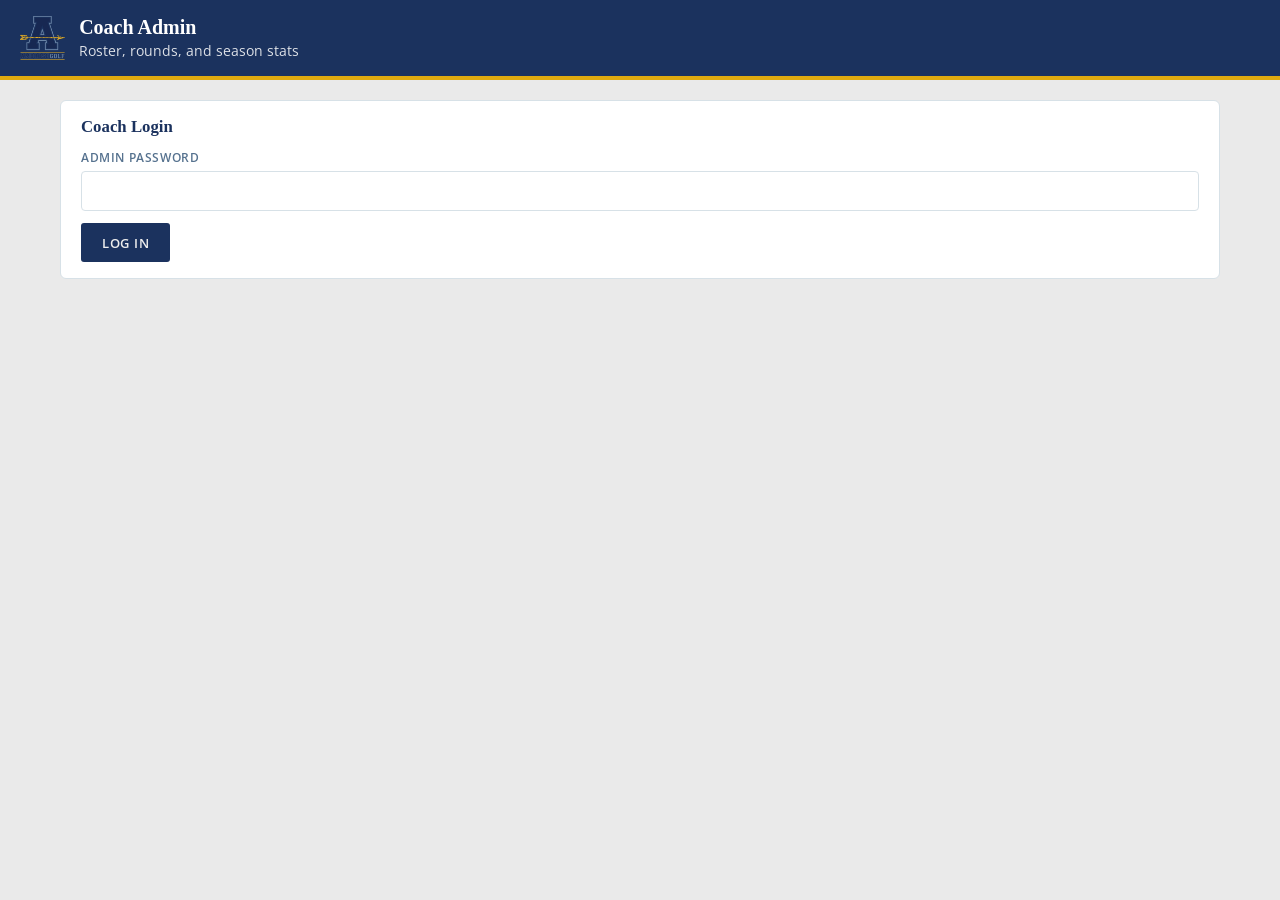
==== admin.html @ 1c0eba63 "Move Add Years to an admin settings section." ====
<!doctype html>
<html lang="en">
<head>
<meta charset="utf-8">
<meta name="viewport" content="width=device-width, initial-scale=1">
<title>Coach Admin — Golf Scores</title>
<link rel="icon" href="assets/img/ambrose-golf-logo.png">
<link rel="preconnect" href="https://fonts.googleapis.com">
<link rel="preconnect" href="https://fonts.gstatic.com" crossorigin>
<link href="https://fonts.googleapis.com/css2?family=Open+Sans:ital,wght@0,400;0,600;0,700;1,400&display=swap" rel="stylesheet">
<link rel="stylesheet" href="assets/css/styles.css">
</head>
<body>
<header class="app-header">
  <img class="brand-logo" src="assets/img/ambrose-golf-logo.png" alt="Ambrose Golf" onerror="this.remove()">
  <div>
    <h1>Coach Admin</h1>
    <p>Roster, rounds, and season stats</p>
  </div>
</header>
<main>
  <div id="loginCard" class="card">
    <h2>Coach Login</h2>
    <div id="loginMessage"></div>
    <form id="loginForm">
      <div class="field">
        <label for="password">Admin Password</label>
        <input type="password" id="password" required>
      </div>
      <button type="submit" id="loginBtn">Log In</button>
    </form>
  </div>

  <div id="dashboard" class="hidden">
    <div id="loadingOverlay" class="loading-overlay hidden">
      <span class="spinner spinner-dark"></span>
      <span>Loading season data&hellip;</span>
    </div>
    <div class="card">
      <h2>Season</h2>
      <div id="yearMessage"></div>
      <div class="field" style="margin-bottom:0">
        <label for="yearSelect">Viewing Season</label>
        <select id="yearSelect"></select>
      </div>
    </div>

    <details id="settingsSection" class="card settings">
      <summary class="settings-summary">Settings</summary>

      <div class="settings-body">
        <!-- Make current: shown only when viewing season isn't current -->
        <div class="field" style="margin-bottom:0.75rem">
          <button type="button" id="setCurrentYearBtn" class="secondary">Make This the Current Season</button>
        </div>

        <!-- Create new season -->
        <div class="field-row" style="align-items:end; margin-bottom:0.75rem">
          <div class="field" style="margin-bottom:0">
            <label for="newYearLabel">New Season Label</label>
            <input type="text" id="newYearLabel" placeholder="e.g. 2027-2028" maxlength="100">
          </div>
          <div class="field" style="margin-bottom:0">
            <button type="button" id="createYearBtn">Create New Season</button>
          </div>
        </div>

        <!-- Add existing player to viewing season -->
        <h3>Add Existing Player to This Season</h3>
        <p class="muted">For a returning player who isn't rostered for the season you're viewing (e.g. they were removed by mistake, or sat out a season).</p>
        <div id="addExistingMessage"></div>
        <div class="field-row" style="align-items:end">
          <div class="field" style="margin-bottom:0">
            <label for="addExistingSelect">Player</label>
            <select id="addExistingSelect"></select>
          </div>
          <div class="field" style="margin-bottom:0">
            <button type="button" id="addExistingBtn">Add to Season</button>
          </div>
        </div>
      </div>
    </details>

    <div class="card">
      <h2>Team Totals</h2>
      <div id="teamTiles"></div>
    </div>

    <div class="card">
      <h2>Add Player</h2>
      <div id="addPlayerMessage"></div>
      <form id="addPlayerForm" class="field-row" style="align-items:end">
        <div class="field" style="margin-bottom:0">
          <label for="newPlayerName">Player Name</label>
          <input type="text" id="newPlayerName" required>
        </div>
        <div class="field" style="margin-bottom:0">
          <label for="newPlayerSex">Sex</label>
          <select id="newPlayerSex" required>
            <option value="Boy">Boy</option>
            <option value="Girl">Girl</option>
          </select>
        </div>
        <div class="field" style="margin-bottom:0">
          <button type="submit">Add Player &amp; Generate Link</button>
        </div>
      </form>
      <div id="newLinkBox" class="link-box hidden" style="margin-top:0.75rem">
        <input type="text" id="newLinkInput" readonly>
        <button type="button" id="copyLinkBtn" class="secondary">Copy</button>
      </div>
    </div>

    <div class="card">
      <h2>Roster</h2>
      <div id="rosterTable" class="table-scroll"></div>
    </div>

    <div id="playerDetail" class="card hidden">
      <div class="field-row" style="align-items:start">
        <h2 id="playerDetailName" style="margin-bottom:0.5rem"></h2>
        <div style="text-align:right">
          <button type="button" id="removeFromYearBtn" class="secondary">Remove from Season</button>
          <button type="button" id="deletePlayerBtn" class="danger">Delete Player</button>
        </div>
      </div>
      <div class="link-box" style="margin-bottom:0.75rem">
        <input type="text" id="playerDetailLink" readonly>
        <button type="button" id="copyDetailLinkBtn" class="secondary">Copy Link</button>
      </div>
      <div class="link-box" style="margin-bottom:0.75rem">
        <span id="playerDetailSexPill" class="pill"></span>
        <select id="playerDetailSexSelect" class="hidden" style="width:auto"></select>
        <button type="button" id="editSexBtn" class="secondary">Edit</button>
        <button type="button" id="saveSexBtn" class="hidden">Save</button>
        <button type="button" id="cancelSexBtn" class="secondary hidden">Cancel</button>
      </div>
      <div id="playerDetailTiles" class="stat-grid" style="margin-bottom:1rem"></div>

      <h3>Coaching Focus</h3>
      <ul id="coachingAdvice" style="margin:0 0 1rem; padding-left:1.2rem"></ul>

      <div class="field-row" style="align-items:center">
        <h3 style="margin-bottom:0">Rounds</h3>
        <div style="text-align:right">
          <button type="button" id="addRoundBtn">Add Round</button>
        </div>
      </div>
      <div id="playerDetailRounds" class="table-scroll"></div>
    </div>

    <div id="editRoundCard" class="card hidden">
      <h2 id="editRoundHeading">Edit Round</h2>
      <div id="editRoundMessage"></div>
      <form id="editRoundForm">
        <div class="field-row">
          <div class="field">
            <label for="editDate">Date</label>
            <input type="date" id="editDate" required>
          </div>
          <div class="field">
            <label for="editHolesPlayed">Holes Played</label>
            <select id="editHolesPlayed">
              <option value="18">18 (Full Round)</option>
              <option value="9F">Front 9</option>
              <option value="9B">Back 9</option>
            </select>
          </div>
        </div>
        <div class="field">
          <label for="editYearSelect">Season</label>
          <select id="editYearSelect" required></select>
        </div>
        <div class="field-row">
          <div class="field">
            <label for="editCourseSelect">Course</label>
            <select id="editCourseSelect" required></select>
          </div>
          <div class="field">
            <label for="editTeeSelect">Tees</label>
            <select id="editTeeSelect"></select>
          </div>
        </div>
        <div class="field-row" id="editCourseOtherRow">
          <div class="field">
            <label for="editCourseOther">Course Name</label>
            <input type="text" id="editCourseOther">
          </div>
          <div class="field">
            <label for="editCourseOtherCity">City / State</label>
            <input type="text" id="editCourseOtherCity">
          </div>
        </div>

        <div class="summary-grid" id="editTeeOtherRow">
          <div class="field" style="margin-bottom:0">
            <label for="editTeeOther">Tee Name</label>
            <input type="text" id="editTeeOther" placeholder="e.g. Blue">
          </div>
          <div class="field" style="margin-bottom:0">
            <label for="editCourseRating">Course Rating</label>
            <input type="number" step="0.1" id="editCourseRating" min="55" max="80">
          </div>
          <div class="field" style="margin-bottom:0">
            <label for="editSlopeRating">Slope Rating</label>
            <input type="number" id="editSlopeRating" min="55" max="155">
          </div>
        </div>

        <label class="checkbox-row">
          <input type="checkbox" id="editIsTournament">
          This was a tournament round (counts double toward scoring average)
        </label>

        <div class="entry-mode-row">
          <label><input type="radio" name="editEntryMode" value="holes" id="editEntryModeHoles" checked> Hole-by-hole</label>
          <label><input type="radio" name="editEntryMode" value="summary" id="editEntryModeSummary"> Just the totals</label>
        </div>

        <div id="editHoleByHoleSection">
          <div class="table-scroll">
            <table class="hole-table">
              <thead>
                <tr>
                  <th>Hole</th>
                  <th>Par</th>
                  <th>Score</th>
                  <th>Fairway</th>
                  <th>GIR</th>
                  <th>Putts</th>
                  <th>Penalty</th>
                </tr>
              </thead>
              <tbody id="editHoleRows"></tbody>
            </table>
          </div>
          <p><strong>Total: <span id="editRunningTotal">0</span></strong></p>
        </div>

        <div id="editSummarySection" class="hidden">
          <div class="summary-grid">
            <div class="field" style="margin-bottom:0">
              <label for="editSummaryScore">Total Score</label>
              <input type="number" id="editSummaryScore" min="1" max="200">
            </div>
            <div class="field" style="margin-bottom:0">
              <label for="editSummaryPar">Total Par</label>
              <input type="number" id="editSummaryPar" min="1" max="100">
            </div>
            <div class="field" style="margin-bottom:0">
              <label for="editSummaryPutts">Total Putts</label>
              <input type="number" id="editSummaryPutts" min="0" max="200">
            </div>
            <div class="field" style="margin-bottom:0">
              <label for="editSummaryGIR">Greens in Regulation</label>
              <input type="number" id="editSummaryGIR" min="0" max="18">
            </div>
            <div class="field" style="margin-bottom:0">
              <label for="editSummaryFairwaysHit">Fairways Hit</label>
              <input type="number" id="editSummaryFairwaysHit" min="0" max="18">
            </div>
            <div class="field" style="margin-bottom:0">
              <label for="editSummaryFairwaysAttempted">Fairways Attempted</label>
              <input type="number" id="editSummaryFairwaysAttempted" min="0" max="18">
            </div>
            <div class="field" style="margin-bottom:0">
              <label for="editSummaryPenalties">Penalty Strokes</label>
              <input type="number" id="editSummaryPenalties" min="0" max="50">
            </div>
          </div>
          <p class="muted">Fairways/GIR/putts/penalties are optional — leave any blank if not tracked; they just won't count toward those stats for this round.</p>

          <p class="muted"><strong>Hole outcomes</strong> (optional, but needed for these to show up in stats — there's no way to infer them from just the total score):</p>
          <div class="summary-grid">
            <div class="field" style="margin-bottom:0">
              <label for="editSummaryEagles">Eagles or Better</label>
              <input type="number" id="editSummaryEagles" min="0" max="18">
            </div>
            <div class="field" style="margin-bottom:0">
              <label for="editSummaryBirdies">Birdies</label>
              <input type="number" id="editSummaryBirdies" min="0" max="18">
            </div>
            <div class="field" style="margin-bottom:0">
              <label for="editSummaryPars">Pars</label>
              <input type="number" id="editSummaryPars" min="0" max="18">
            </div>
            <div class="field" style="margin-bottom:0">
              <label for="editSummaryBogeys">Bogeys</label>
              <input type="number" id="editSummaryBogeys" min="0" max="18">
            </div>
            <div class="field" style="margin-bottom:0">
              <label for="editSummaryDoubles">Doubles</label>
              <input type="number" id="editSummaryDoubles" min="0" max="18">
            </div>
            <div class="field" style="margin-bottom:0">
              <label for="editSummaryWorse">Worse Than Double</label>
              <input type="number" id="editSummaryWorse" min="0" max="18">
            </div>
          </div>
          <p class="muted">Holes accounted for: <span id="editSummaryHoleCheck">0</span> of <span id="editSummaryHoleCheckTotal">18</span></p>
        </div>

        <div class="field">
          <label for="editNotes">Notes (optional)</label>
          <input type="text" id="editNotes">
        </div>

        <button type="submit" id="editSaveBtn">Save Changes</button>
        <button type="button" id="editCancelBtn" class="secondary">Cancel</button>
      </form>
    </div>
  </div>
</main>
<script src="assets/js/config.js"></script>
<script src="assets/js/api.js"></script>
<script src="assets/js/stats.js"></script>
<script src="assets/js/courses.js"></script>
<script src="assets/js/holeTable.js"></script>
<script src="assets/js/ui.js"></script>
<script src="assets/js/admin-logic.js"></script>
<script src="assets/js/admin.js"></script>
</body>
</html>
---- assets/css/styles.css ----
/*
 * Palette and type follow theambroseschool.org: navy/near-white buttons
 * with sharp (3px) corners and uppercase, letter-spaced labels; "Open
 * Sans" for body/UI text; a plain serif ("Times New Roman", matching their
 * own declared heading font, not a webfont) for headings.
 */
:root {
  --navy: #1b325e;
  --navy-hover: #274372;
  --columbia-blue: #6d87a8;
  --gold: #e0aa0f;
  --blue-gray: #d7e1e7;
  --warm-gray: #eaeaea;
  --bg: var(--warm-gray);
  --card: #ffffff;
  --text: #16233b;
  --muted: #56728f;
  --border: var(--blue-gray);
  --danger: #b3261e;
  --radius: 6px;
  --radius-control: 4px;
  --radius-button: 3px;
  --font-body: "Open Sans", -apple-system, BlinkMacSystemFont, "Segoe UI", Roboto, Helvetica, Arial, sans-serif;
  --font-heading: "Times New Roman", Times, serif;
}

* { box-sizing: border-box; }

body {
  margin: 0;
  font-family: var(--font-body);
  background: var(--bg);
  color: var(--text);
}

h1, h2, h3 { font-family: var(--font-heading); }

header.app-header {
  background: var(--navy);
  color: #fff;
  padding: 1rem 1.25rem;
  border-bottom: 4px solid var(--gold);
  display: flex;
  align-items: center;
  gap: 0.9rem;
}

header.app-header .brand-logo {
  height: 44px;
  width: auto;
  flex-shrink: 0;
}

header.app-header h1 {
  margin: 0;
  font-size: 1.25rem;
}

header.app-header p {
  margin: 0.15rem 0 0;
  opacity: 0.85;
  font-size: 0.9rem;
}

main {
  max-width: 1200px;
  margin: 0 auto;
  padding: 1.25rem;
}

.card {
  background: var(--card);
  border: 1px solid var(--border);
  border-radius: var(--radius);
  padding: 1rem 1.25rem;
  margin-bottom: 1rem;
}

/* Collapsible admin Settings disclosure. Reuses .card for the shell; these
   rules only style the summary row and its open/closed indicator. */
.settings > summary.settings-summary {
  cursor: pointer;
  list-style: none;              /* hide default marker; we draw our own */
  font-family: var(--font-heading);
  font-size: 1.05rem;
  color: var(--navy);
  display: flex;
  align-items: center;
  gap: 0.5rem;
}
.settings > summary.settings-summary::-webkit-details-marker { display: none; }

/* Brand-consistent expand/collapse indicator (rotates when open). */
.settings > summary.settings-summary::before {
  content: "\25B8";              /* right-pointing triangle when collapsed */
  color: var(--gold);
  transition: transform 0.15s ease;
  display: inline-block;
}
.settings[open] > summary.settings-summary::before {
  transform: rotate(90deg);      /* points down when expanded */
}

.settings .settings-body { margin-top: 0.9rem; }

h2 { font-size: 1.05rem; margin: 0 0 0.75rem; color: var(--navy); }
h3 { font-size: 0.95rem; margin: 0 0 0.5rem; color: var(--navy); }

label {
  display: block;
  font-size: 0.75rem;
  color: var(--muted);
  margin-bottom: 0.3rem;
  text-transform: uppercase;
  letter-spacing: 0.05em;
  font-weight: 600;
}

input, select {
  width: 100%;
  padding: 0.5rem;
  border: 1px solid var(--border);
  border-radius: var(--radius-control);
  font-size: 1rem;
  font-family: inherit;
  background: #fff;
  color: var(--text);
}

.field { margin-bottom: 0.75rem; }

.checkbox-row {
  display: flex;
  align-items: center;
  gap: 0.5rem;
  margin-bottom: 0.75rem;
  font-size: 0.9rem;
  text-transform: none;
  letter-spacing: normal;
  font-weight: 400;
  color: var(--text);
}
.checkbox-row input[type="checkbox"] { width: auto; }

.field-row {
  display: grid;
  grid-template-columns: 1fr 1fr;
  gap: 0.75rem;
}

button {
  background: var(--navy);
  color: #ededed;
  border: none;
  border-radius: var(--radius-button);
  padding: 0.65rem 1.3rem;
  font-size: 0.8rem;
  font-family: inherit;
  font-weight: 600;
  text-transform: uppercase;
  letter-spacing: 0.06em;
  cursor: pointer;
}

button:hover:not(:disabled) { background: var(--navy-hover); }

button.secondary {
  background: #fff;
  color: var(--navy);
  border: 1px solid var(--navy);
}

button.secondary:hover:not(:disabled) { background: var(--blue-gray); }

button.danger {
  background: #fff;
  color: var(--danger);
  border: 1px solid var(--danger);
}

button:disabled { opacity: 0.6; cursor: default; }

table {
  width: 100%;
  border-collapse: collapse;
  font-size: 0.9rem;
}

th, td {
  text-align: left;
  padding: 0.4rem 0.5rem;
  border-bottom: 1px solid var(--border);
  white-space: nowrap;
}

th { color: var(--muted); font-weight: 600; }

tr.clickable { cursor: pointer; }
tr.clickable:hover { background: var(--blue-gray); }

th.clickable { cursor: pointer; user-select: none; }
th.clickable:hover { color: var(--navy); }

.table-scroll { overflow-x: auto; }

.hole-table input, .hole-table select { padding: 0.35rem; font-size: 0.9rem; }
.hole-table td { padding: 0.25rem; }

.pill {
  display: inline-block;
  background: var(--blue-gray);
  color: var(--navy);
  border-radius: 999px;
  padding: 0.15rem 0.6rem;
  font-size: 0.8rem;
}

.error {
  background: #fdecea;
  color: var(--danger);
  border: 1px solid #f5c6c2;
  border-radius: 6px;
  padding: 0.6rem 0.8rem;
  margin-bottom: 0.75rem;
  font-size: 0.9rem;
}

.success {
  background: var(--blue-gray);
  color: var(--navy);
  border: 1px solid var(--columbia-blue);
  border-left: 4px solid var(--gold);
  border-radius: 6px;
  padding: 0.6rem 0.8rem;
  margin-bottom: 0.75rem;
  font-size: 0.9rem;
}

.muted { color: var(--muted); font-size: 0.85rem; }

.stat-grid {
  display: grid;
  grid-template-columns: repeat(auto-fit, minmax(110px, 1fr));
  gap: 0.6rem;
}

.stat-tile {
  background: var(--blue-gray);
  border-radius: 8px;
  padding: 0.6rem 0.7rem;
  text-align: center;
}

.stat-tile .value {
  font-size: 1.2rem;
  font-weight: 700;
  color: var(--navy);
}

.stat-tile .label {
  font-size: 0.72rem;
  color: var(--muted);
  text-transform: uppercase;
  letter-spacing: 0.03em;
}

.link-box {
  display: flex;
  gap: 0.5rem;
  align-items: center;
  flex-wrap: wrap;
}

.link-box input {
  flex: 1;
  min-width: 200px;
  font-size: 0.85rem;
}

.hidden { display: none !important; }

.spinner {
  display: inline-block;
  width: 0.9em;
  height: 0.9em;
  border: 2px solid rgba(255, 255, 255, 0.45);
  border-top-color: currentColor;
  border-radius: 50%;
  vertical-align: -0.15em;
  margin-right: 0.5em;
  animation: spin 0.7s linear infinite;
}

@keyframes spin {
  to { transform: rotate(360deg); }
}

/* Full-card loading state for the admin dashboard while the (slow, cold-
   start-prone) Apps Script adminData call is in flight. */
.loading-overlay {
  display: flex;
  align-items: center;
  justify-content: center;
  gap: 0.6rem;
  padding: 2.5rem 1rem;
  color: var(--navy, #1b325e);
  font-size: 0.95rem;
}

.spinner-dark {
  border-color: rgba(27, 50, 94, 0.25);
  border-top-color: var(--navy, #1b325e);
  width: 1.4em;
  height: 1.4em;
}

.summary-grid {
  display: grid;
  grid-template-columns: repeat(auto-fit, minmax(140px, 1fr));
  gap: 0.75rem;
  margin-bottom: 0.75rem;
}

.entry-mode-row {
  display: flex;
  gap: 1.25rem;
  align-items: center;
  margin-bottom: 0.75rem;
  font-size: 0.85rem;
  text-transform: none;
  letter-spacing: normal;
  font-weight: 400;
  color: var(--text);
}
.entry-mode-row label {
  display: inline-flex;
  align-items: center;
  gap: 0.35rem;
  text-transform: none;
  letter-spacing: normal;
  font-weight: 400;
  font-size: 0.9rem;
  color: var(--text);
  margin-bottom: 0;
}
.entry-mode-row input[type="radio"] { width: auto; }
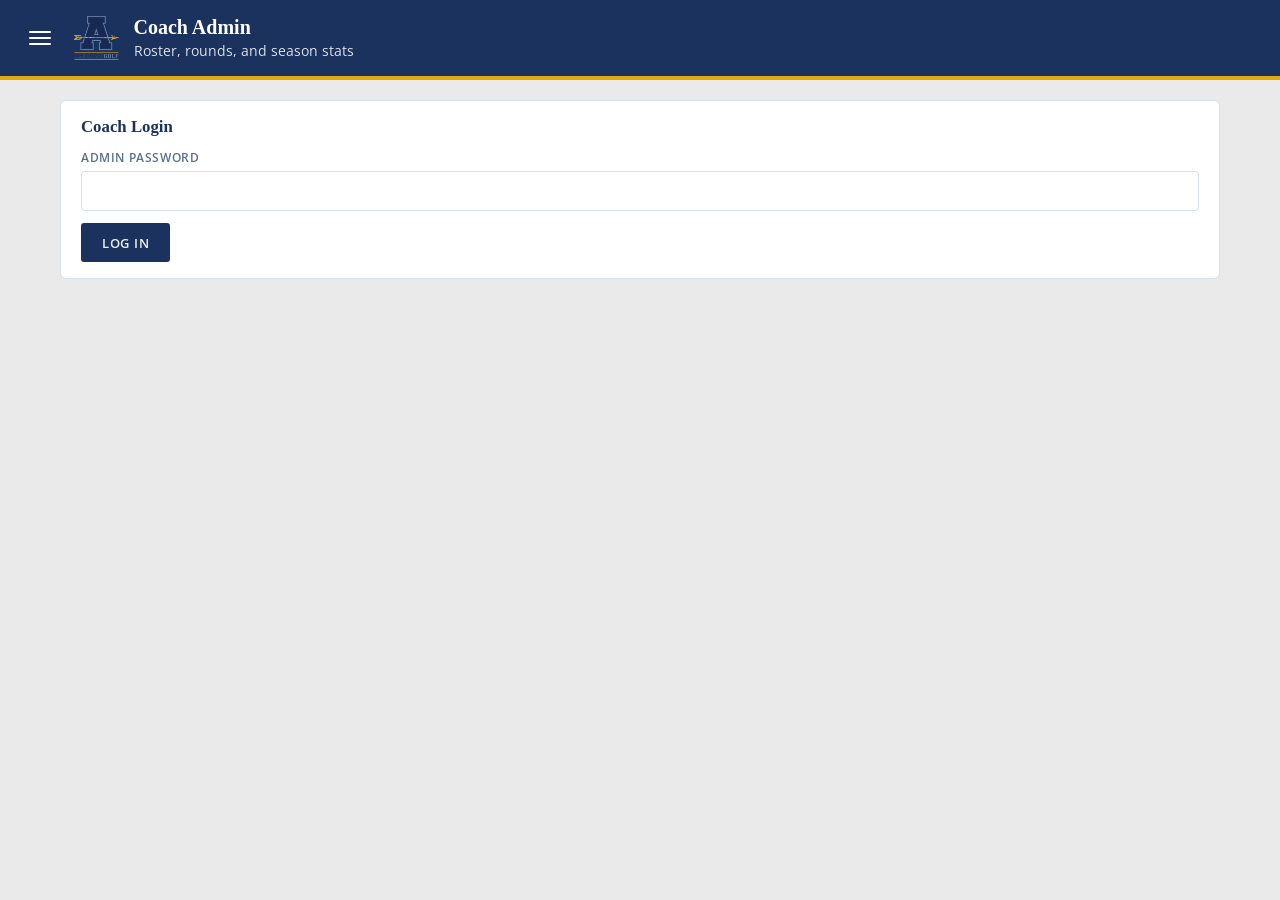
==== commit 1e0a0801: "Add hamburger nav and Year Management with new-season walkthrough Replace the inline Settings disclo" ====
--- a/admin.html
+++ b/admin.html
@@ -12,11 +12,20 @@
 </head>
 <body>
 <header class="app-header">
+  <button type="button" id="menuToggle" class="menu-toggle" aria-label="Menu" aria-haspopup="true" aria-expanded="false" aria-controls="menuPanel">
+    <span class="menu-toggle-bar"></span>
+    <span class="menu-toggle-bar"></span>
+    <span class="menu-toggle-bar"></span>
+  </button>
   <img class="brand-logo" src="assets/img/ambrose-golf-logo.png" alt="Ambrose Golf" onerror="this.remove()">
   <div>
     <h1>Coach Admin</h1>
     <p>Roster, rounds, and season stats</p>
   </div>
+  <nav id="menuPanel" class="menu-panel hidden" role="menu" aria-hidden="true" aria-labelledby="menuToggle">
+    <button type="button" id="menuDashboard" class="menu-item" role="menuitem">Dashboard</button>
+    <button type="button" id="menuYearMgmt" class="menu-item" role="menuitem">Year Management</button>
+  </nav>
 </header>
 <main>
   <div id="loginCard" class="card">
@@ -45,78 +54,142 @@
       </div>
     </div>
 
-    <details id="settingsSection" class="card settings">
-      <summary class="settings-summary">Settings</summary>
-
-      <div class="settings-body">
-        <!-- Make current: shown only when viewing season isn't current -->
-        <div class="field" style="margin-bottom:0.75rem">
-          <button type="button" id="setCurrentYearBtn" class="secondary">Make This the Current Season</button>
-        </div>
-
-        <!-- Create new season -->
-        <div class="field-row" style="align-items:end; margin-bottom:0.75rem">
-          <div class="field" style="margin-bottom:0">
-            <label for="newYearLabel">New Season Label</label>
-            <input type="text" id="newYearLabel" placeholder="e.g. 2027-2028" maxlength="100">
-          </div>
-          <div class="field" style="margin-bottom:0">
-            <button type="button" id="createYearBtn">Create New Season</button>
-          </div>
-        </div>
-
-        <!-- Add existing player to viewing season -->
-        <h3>Add Existing Player to This Season</h3>
-        <p class="muted">For a returning player who isn't rostered for the season you're viewing (e.g. they were removed by mistake, or sat out a season).</p>
-        <div id="addExistingMessage"></div>
-        <div class="field-row" style="align-items:end">
-          <div class="field" style="margin-bottom:0">
-            <label for="addExistingSelect">Player</label>
-            <select id="addExistingSelect"></select>
-          </div>
-          <div class="field" style="margin-bottom:0">
-            <button type="button" id="addExistingBtn">Add to Season</button>
-          </div>
-        </div>
-      </div>
-    </details>
-
     <div class="card">
       <h2>Team Totals</h2>
       <div id="teamTiles"></div>
     </div>
 
     <div class="card">
-      <h2>Add Player</h2>
-      <div id="addPlayerMessage"></div>
-      <form id="addPlayerForm" class="field-row" style="align-items:end">
-        <div class="field" style="margin-bottom:0">
-          <label for="newPlayerName">Player Name</label>
-          <input type="text" id="newPlayerName" required>
-        </div>
-        <div class="field" style="margin-bottom:0">
-          <label for="newPlayerSex">Sex</label>
-          <select id="newPlayerSex" required>
-            <option value="Boy">Boy</option>
-            <option value="Girl">Girl</option>
-          </select>
-        </div>
-        <div class="field" style="margin-bottom:0">
-          <button type="submit">Add Player &amp; Generate Link</button>
-        </div>
-      </form>
-      <div id="newLinkBox" class="link-box hidden" style="margin-top:0.75rem">
-        <input type="text" id="newLinkInput" readonly>
-        <button type="button" id="copyLinkBtn" class="secondary">Copy</button>
-      </div>
-    </div>
-
-    <div class="card">
       <h2>Roster</h2>
       <div id="rosterTable" class="table-scroll"></div>
     </div>
 
+    <div id="yearMgmt" class="card hidden">
+      <div class="field-row" style="align-items:center; margin-bottom:0.75rem">
+        <h2 id="yearMgmtHeading" style="margin-bottom:0">Year Management</h2>
+        <div style="text-align:right">
+          <button type="button" id="yearMgmtBack" class="secondary">&larr; Back</button>
+        </div>
+      </div>
+      <div id="yearMgmtMessage"></div>
+
+      <!-- Season list (rendered by JS: one row per season) -->
+      <div class="field" style="margin-bottom:0.75rem">
+        <button type="button" id="addYearBtn">Add New Year</button>
+      </div>
+      <div id="yearList"></div>
+
+      <!-- Edit-Year panel (targets editingYearId; hidden until a season is edited) -->
+      <div id="editYear" class="hidden" style="margin-top:1rem">
+        <div class="field-row" style="align-items:center; margin-bottom:0.75rem">
+          <h3 id="editYearHeading" style="margin-bottom:0">Edit Season</h3>
+          <div style="text-align:right">
+            <button type="button" id="editYearBack" class="secondary">&larr; Back to seasons</button>
+          </div>
+        </div>
+        <div id="editYearMessage"></div>
+
+        <!-- Make current: shown only when the edited season isn't current -->
+        <div class="field" style="margin-bottom:0.75rem">
+          <button type="button" id="editYearMakeCurrentBtn" class="secondary">Make This the Current Season</button>
+        </div>
+
+        <!-- Year roster (rendered by JS: each rostered player + Remove) -->
+        <h4 style="margin-bottom:0.5rem">Roster</h4>
+        <div id="editYearRoster"></div>
+
+        <!-- Add existing player to this season -->
+        <h4 style="margin-bottom:0.5rem">Add Existing Player to This Season</h4>
+        <p class="muted">For a returning player who isn't rostered for this season (e.g. they were removed by mistake, or sat out a season).</p>
+        <div id="editYearAddExistingMessage"></div>
+        <div class="field-row" style="align-items:end">
+          <div class="field" style="margin-bottom:0">
+            <label for="editYearAddExistingSelect">Player</label>
+            <select id="editYearAddExistingSelect"></select>
+          </div>
+          <div class="field" style="margin-bottom:0">
+            <button type="button" id="editYearAddExistingBtn">Add to Season</button>
+          </div>
+        </div>
+
+        <!-- Add brand-new player to this season -->
+        <h4 style="margin-bottom:0.5rem">Add Brand-New Player</h4>
+        <div id="editYearAddPlayerMessage"></div>
+        <form id="editYearAddPlayerForm" class="field-row" style="align-items:end">
+          <div class="field" style="margin-bottom:0">
+            <label for="editYearNewPlayerName">Player Name</label>
+            <input type="text" id="editYearNewPlayerName" required>
+          </div>
+          <div class="field" style="margin-bottom:0">
+            <label for="editYearNewPlayerSex">Sex</label>
+            <select id="editYearNewPlayerSex" required>
+              <option value="Boy">Boy</option>
+              <option value="Girl">Girl</option>
+            </select>
+          </div>
+          <div class="field" style="margin-bottom:0">
+            <button type="submit" id="editYearAddPlayerBtn">Add Player &amp; Generate Link</button>
+          </div>
+        </form>
+        <div id="editYearNewLinkBox" class="link-box hidden" style="margin-top:0.75rem">
+          <input type="text" id="editYearNewLinkInput" readonly>
+          <button type="button" id="editYearCopyLinkBtn" class="secondary">Copy</button>
+        </div>
+      </div>
+
+      <!-- Add-New-Year walkthrough (4 steps; hidden until Add New Year) -->
+      <div id="yearWalk" class="hidden" style="margin-top:1rem">
+        <div class="field-row" style="align-items:center; margin-bottom:0.5rem">
+          <h3 id="yearWalkHeading" style="margin-bottom:0">Add New Season</h3>
+          <div style="text-align:right">
+            <span id="walkProgress" class="muted"></span>
+          </div>
+        </div>
+        <div id="walkMessage"></div>
+
+        <!-- Step 1: Name -->
+        <div id="walkStep1" class="hidden">
+          <div class="field">
+            <label for="walkLabel">New Season Label</label>
+            <input type="text" id="walkLabel" placeholder="e.g. 2027-2028" maxlength="100">
+          </div>
+        </div>
+
+        <!-- Step 2: Returning players (skippable) -->
+        <div id="walkStep2" class="hidden">
+          <p class="muted">Pick which players to carry onto the new season. Nothing is
+            selected by default, and you can create a season with no players.</p>
+          <div id="walkReturningList"></div>
+        </div>
+
+        <!-- Step 3: New players (skippable) -->
+        <div id="walkStep3" class="hidden">
+          <p class="muted">Add brand-new players for this season. You can add as many as you
+            need, or skip this step.</p>
+          <div id="walkNewPlayers"></div>
+          <button type="button" id="walkAddPlayerRow" class="secondary" style="margin-top:0.5rem">Add Another Player</button>
+        </div>
+
+        <!-- Step 4: Review & Confirm -->
+        <div id="walkStep4" class="hidden">
+          <div id="walkReview"></div>
+        </div>
+
+        <!-- Stepper navigation -->
+        <div class="field-row" style="align-items:center; margin-top:1rem">
+          <div>
+            <button type="button" id="walkBackBtn" class="secondary">&larr; Back</button>
+          </div>
+          <div style="text-align:right">
+            <button type="button" id="walkNextBtn">Next &rarr;</button>
+            <button type="button" id="walkConfirmBtn" class="hidden">Confirm &amp; Create</button>
+          </div>
+        </div>
+      </div>
+    </div>
+
     <div id="playerDetail" class="card hidden">
+      <button type="button" id="backToRosterTop" class="secondary" style="margin-bottom:0.75rem">&larr; Back to roster</button>
       <div class="field-row" style="align-items:start">
         <h2 id="playerDetailName" style="margin-bottom:0.5rem"></h2>
         <div style="text-align:right">
@@ -147,6 +220,7 @@
         </div>
       </div>
       <div id="playerDetailRounds" class="table-scroll"></div>
+      <button type="button" id="backToRosterBottom" class="secondary" style="margin-top:1rem">&larr; Back to roster</button>
     </div>
 
     <div id="editRoundCard" class="card hidden">
--- a/assets/css/styles.css
+++ b/assets/css/styles.css
@@ -43,6 +43,7 @@
   display: flex;
   align-items: center;
   gap: 0.9rem;
+  position: relative;            /* anchor for the absolutely-positioned .menu-panel */
 }
 
 header.app-header .brand-logo {
@@ -61,6 +62,84 @@
   opacity: 0.85;
   font-size: 0.9rem;
 }
+
+/* ---------------------------------------------------------------------------
+ * Hamburger menu (header navigation)
+ *
+ * Replaces the old inline Settings disclosure. `#menuToggle` is an icon button
+ * living in `header.app-header` (navy bg, light text); its three
+ * `.menu-toggle-bar` spans draw the hamburger glyph in a light color so they
+ * read on the navy header. `#menuPanel` is an absolutely-positioned dropdown
+ * (anchored to the `position: relative` header) shown/hidden via the `.hidden`
+ * class the JS toggles. All colors reuse the :root brand vars.
+ * ------------------------------------------------------------------------- */
+
+/* Icon button: strip the global navy `button` chrome so it reads as an icon,
+   not a pill. Comfortable >=40px square tap target. */
+.menu-toggle {
+  background: transparent;
+  border: none;
+  border-radius: var(--radius-button);
+  padding: 0.4rem;
+  margin: 0;
+  min-width: 40px;
+  min-height: 40px;
+  display: inline-flex;
+  flex-direction: column;
+  justify-content: center;
+  align-items: center;
+  gap: 4px;
+  cursor: pointer;
+  flex-shrink: 0;
+}
+.menu-toggle:hover:not(:disabled) { background: var(--navy-hover); }
+
+/* Three light bars on the navy header. */
+.menu-toggle-bar {
+  display: block;
+  width: 22px;
+  height: 2px;
+  background: #fff;
+  border-radius: 2px;
+}
+
+/* Dropdown panel: overlays content just under the toggle, using the brand card
+   surface/border/radius plus a subtle shadow. Toggled via `.hidden`. */
+.menu-panel {
+  position: absolute;
+  top: 100%;
+  left: 1.25rem;
+  z-index: 1000;
+  min-width: 200px;
+  background: var(--card);
+  border: 1px solid var(--border);
+  border-radius: var(--radius);
+  box-shadow: 0 6px 18px rgba(22, 35, 59, 0.18);
+  padding: 0.35rem;
+  margin-top: 0.35rem;
+  display: flex;
+  flex-direction: column;
+  gap: 0.15rem;
+}
+
+/* Menu rows: override the global uppercase navy `button` style so items read as
+   full-width left-aligned rows (white bg, navy text, brand hover). */
+.menu-item {
+  background: #fff;
+  color: var(--navy);
+  border: none;
+  border-radius: var(--radius-control);
+  width: 100%;
+  text-align: left;
+  padding: 0.6rem 0.75rem;
+  min-height: 40px;
+  font-size: 0.9rem;
+  font-weight: 600;
+  text-transform: none;
+  letter-spacing: normal;
+  cursor: pointer;
+}
+.menu-item:hover:not(:disabled) { background: var(--blue-gray); }
 
 main {
   max-width: 1200px;
@@ -307,6 +386,31 @@
   font-size: 0.95rem;
 }
 
+/* While season data is loading, show only the loading overlay -- hide every
+   other dashboard card so the user never sees empty/partial UI mid-load. */
+#dashboard.dashboard-loading > *:not(.loading-overlay) { display: none !important; }
+
+/* Full-screen player view: while the dashboard carries `player-view-open`, show
+   ONLY the player detail card (or, when editing/adding a round, the round
+   editor) -- every other dashboard child (Season, Settings, Team Totals, Add
+   Player, Roster) is hidden. Composes cleanly with `dashboard-loading`: during
+   a load the rule above hides everything (including #playerDetail/#editRoundCard)
+   behind the overlay, then the JS re-applies the correct state afterward. */
+#dashboard.player-view-open > *:not(#playerDetail):not(#editRoundCard) { display: none !important; }
+
+/* Full-screen Year Management view: while the dashboard carries `year-mgmt-open`,
+   show ONLY #yearMgmt -- every other dashboard child (Season selector, Team
+   Totals, Roster, #playerDetail/#editRoundCard) is hidden. Mirrors the
+   `player-view-open` rule above. Composes cleanly with `dashboard-loading`:
+   during a load the loading rule hides EVERYTHING (including #yearMgmt) behind
+   the overlay, then the JS re-applies the correct state after refresh(). Only
+   one full-screen view is ever set at a time -- the JS enforces the single-open
+   invariant, so `player-view-open` and `year-mgmt-open` are never both present.
+   #yearMgmt also carries `.hidden` initially; the JS removes `.hidden` when
+   opening and adds `year-mgmt-open` to #dashboard (while closed it stays
+   `.hidden`; when open it is revealed and this rule makes it the sole child). */
+#dashboard.year-mgmt-open > *:not(#yearMgmt) { display: none !important; }
+
 .spinner-dark {
   border-color: rgba(27, 50, 94, 0.25);
   border-top-color: var(--navy, #1b325e);
@@ -344,3 +448,380 @@
   margin-bottom: 0;
 }
 .entry-mode-row input[type="radio"] { width: auto; }
+
+/* ---------------------------------------------------------------------------
+ * Admin Roster — responsive collapsible cards
+ *
+ * The admin Roster (`#rosterTable`) emits two coexisting layouts per group: the
+ * existing 11-column sortable `.table-scroll` table and a `.roster-cards` block
+ * of collapsible `<details class="roster-card">` cards. Visibility is toggled
+ * purely by the media query below (the project's first).
+ *
+ * DEFAULT (wide / desktop, > 640px): the table is shown as-is and the cards are
+ * hidden. All selectors here are scoped to the roster-specific `.roster-card*` /
+ * `.roster-cards` classes (or `#rosterTable`), so no other table — player-detail
+ * Rounds, public Recent Rounds, Team Totals — is affected.
+ * ------------------------------------------------------------------------- */
+.roster-cards { display: none; }
+
+/* Card shell: reuses the .card visual system (white surface, brand border,
+   brand radius). No fixed widths, so cards are always full-width and never
+   overflow horizontally. */
+.roster-card {
+  background: var(--card);
+  border: 1px solid var(--border);
+  border-radius: var(--radius);
+  margin-bottom: 0.6rem;
+}
+.roster-card + .roster-card { margin-top: 0; }
+
+/* Always-visible header row — the tap target. Generous padding + min-height
+   keep it comfortable on touch; a custom triangle marker gives a visible
+   open/closed affordance (matching the Settings disclosure pattern). */
+.roster-card-summary {
+  list-style: none;
+  cursor: pointer;
+  display: flex;
+  align-items: center;
+  gap: 0.5rem 0.75rem;
+  flex-wrap: wrap;
+  padding: 0.7rem 0.85rem;
+  min-height: 44px;
+}
+.roster-card-summary::-webkit-details-marker { display: none; }
+.roster-card-summary::before {
+  content: "\25B8";              /* right triangle when collapsed */
+  color: var(--gold);
+  transition: transform 0.15s ease;
+  display: inline-block;
+  flex-shrink: 0;
+}
+.roster-card[open] > .roster-card-summary::before {
+  transform: rotate(90deg);      /* points down when expanded */
+}
+
+.roster-card-name {
+  font-weight: 700;
+  color: var(--navy);
+  flex: 1 1 auto;
+  min-width: 0;
+  word-break: break-word;        /* long names wrap instead of overflowing */
+}
+
+/* Collapsed meta (Avg /18, Rounds, status) sits to the right of the name and
+   wraps below it on very narrow (~320px) viewports rather than overflowing. */
+.roster-card-meta {
+  display: flex;
+  align-items: center;
+  gap: 0.4rem 0.7rem;
+  flex-wrap: wrap;
+  font-size: 0.85rem;
+  color: var(--text);
+}
+.roster-card-stat { white-space: nowrap; }
+.roster-card-label {
+  color: var(--muted);
+  text-transform: uppercase;
+  letter-spacing: 0.03em;
+  font-size: 0.68rem;
+  font-weight: 600;
+}
+
+/* Expanded body: one label-left / value-right row per remaining stat. */
+.roster-card-body {
+  padding: 0.25rem 0.85rem 0.8rem;
+  border-top: 1px solid var(--border);
+}
+.roster-card-row {
+  display: flex;
+  align-items: baseline;
+  justify-content: space-between;
+  gap: 0.75rem;
+  padding: 0.35rem 0;
+  font-size: 0.9rem;
+  border-bottom: 1px solid var(--border);
+}
+.roster-card-row:last-of-type { border-bottom: none; }
+.roster-card-row .roster-card-label { align-self: center; }
+.roster-card-value {
+  color: var(--navy);
+  font-weight: 600;
+  text-align: right;
+  word-break: break-word;
+}
+.roster-card-detail { margin-top: 0.7rem; width: 100%; }
+
+/* ---------------------------------------------------------------------------
+ * Full-screen player view + responsive Rounds cards
+ *
+ * When #dashboard.player-view-open is set, #playerDetail is the sole visible
+ * card (see the view-state rule above). These rules keep that view feeling like
+ * the rest of the app by reusing the brand :root variables and the .card system,
+ * and give the player-detail Rounds list a mobile-friendly stacked-card layout.
+ *
+ * ROUND-CARD CLASS CONTRACT (Task 3.2 must emit markup matching these names,
+ * rendered inside #playerDetailRounds):
+ *   #playerDetailRounds            container (already `class="table-scroll"`)
+ *     table                        desktop layout (existing) -- visible > 640px,
+ *                                  hidden <= 640px. (A `.rounds-table` wrapper is
+ *                                  also supported by the selectors below.)
+ *     .round-cards                 wrapper for the mobile cards -- hidden by
+ *                                  default (desktop), shown <= 640px
+ *       .round-card                one per round (reuses .card visual system)
+ *         .round-card-head         date + tournament/summary badges
+ *         .round-card-row          label/value line (repeated per field)
+ *           .round-card-label      field label (Date, Course, Tees, ...)
+ *           .round-card-value      field value ('—' for null Score/Putts)
+ *         .round-card-actions      holds the .edit-round / .delete-round buttons
+ *
+ * All selectors are rooted at #playerDetailRounds (or the round-specific
+ * .round-card* / .round-cards classes) so NO other .table-scroll table
+ * (roster, public Recent Rounds, Team Totals) is affected (Req 5.5).
+ * ------------------------------------------------------------------------- */
+
+/* Give the full-screen player view a little breathing room from the header and
+   let its content span the full available width without horizontal overflow. */
+#dashboard.player-view-open > #playerDetail,
+#dashboard.player-view-open > #editRoundCard {
+  width: 100%;
+  max-width: 100%;
+}
+
+/* Mobile round cards are hidden on desktop; the existing table is shown. */
+.round-cards { display: none; }
+
+/* Card shell: reuses the .card visual system (white surface, brand border,
+   brand radius). Full-width with no fixed sizing, so it never overflows even
+   at ~390px. */
+.round-card {
+  background: var(--card);
+  border: 1px solid var(--border);
+  border-radius: var(--radius);
+  padding: 0.7rem 0.85rem;
+  margin-bottom: 0.6rem;
+}
+.round-card:last-child { margin-bottom: 0; }
+
+/* Header: round date on the left, tournament/summary badges to the right. */
+.round-card-head {
+  display: flex;
+  align-items: center;
+  justify-content: space-between;
+  gap: 0.5rem 0.75rem;
+  flex-wrap: wrap;
+  font-weight: 700;
+  color: var(--navy);
+  margin-bottom: 0.4rem;
+  padding-bottom: 0.4rem;
+  border-bottom: 1px solid var(--border);
+}
+
+/* One label-left / value-right line per field (Course, Tees, Holes, ...). */
+.round-card-row {
+  display: flex;
+  align-items: baseline;
+  justify-content: space-between;
+  gap: 0.75rem;
+  padding: 0.35rem 0;
+  font-size: 0.9rem;
+  border-bottom: 1px solid var(--border);
+}
+.round-card-row:last-of-type { border-bottom: none; }
+.round-card-label {
+  color: var(--muted);
+  text-transform: uppercase;
+  letter-spacing: 0.03em;
+  font-size: 0.68rem;
+  font-weight: 600;
+  align-self: center;
+}
+.round-card-value {
+  color: var(--navy);
+  font-weight: 600;
+  text-align: right;
+  word-break: break-word;
+}
+
+/* Edit/Delete actions: full-width, comfortable tap targets (>=44px tall). */
+.round-card-actions {
+  display: flex;
+  gap: 0.5rem;
+  margin-top: 0.6rem;
+}
+.round-card-actions button,
+.round-card-actions .edit-round,
+.round-card-actions .delete-round {
+  flex: 1 1 0;
+  min-height: 44px;
+}
+
+/* ---------------------------------------------------------------------------
+ * Mobile breakpoint (project's FIRST @media rule): below 640px swap the roster
+ * layouts. Scoped so ONLY the admin roster is affected:
+ *   - `#rosterTable .table-scroll` hides the per-group table wrappers injected
+ *     INSIDE the roster container. It is a descendant selector rooted at
+ *     `#rosterTable`, so it does NOT match the player-detail Rounds table,
+ *     public Recent Rounds table, or any other `.table-scroll` user (Req 3.4).
+ *     A bare `.table-scroll { display:none }` here would wrongly hide those.
+ *   - `.roster-cards` (a roster-only class) is shown.
+ * The desktop path (> 640px) is untouched, preserving Reqs 3.1–3.3.
+ * ------------------------------------------------------------------------- */
+@media (max-width: 640px) {
+  #rosterTable .table-scroll { display: none; }
+  .roster-cards { display: block; }
+
+  /* Rounds list: below 640px hide the player-detail Rounds table and show the
+     stacked round cards instead. Rooted at #playerDetailRounds (and the
+     round-specific .round-cards class) so no other .table-scroll table is
+     affected (Req 5.5). The desktop path (> 640px) keeps the table. */
+  #playerDetailRounds > table,
+  #playerDetailRounds .rounds-table { display: none; }
+  #playerDetailRounds .round-cards { display: block; }
+
+  /* -------------------------------------------------------------------------
+   * TASK 2.1 (Req 1.1-1.3): Collapse paired form fields to a single column.
+   * The desktop `.field-row` rule (1fr 1fr, outside this media query) is
+   * untouched, so > 640px keeps two columns. This is an intended global change
+   * affecting every `.field-row` on both admin.html and player.html (date/holes,
+   * course/tees, tee/rating/slope, admin create-season / add-existing /
+   * add-player rows, and the player-detail heading rows).
+   * ------------------------------------------------------------------------- */
+  .field-row { grid-template-columns: 1fr; }
+
+  /* -------------------------------------------------------------------------
+   * TASK 3.1 (Req 2.1-2.8, 3.5): Reflow the hole-by-hole table into stacked
+   * per-hole cards, CSS-only. EVERY selector below is rooted at `.hole-table`
+   * (or the `#holeByHoleSection` / `#editHoleByHoleSection` wrappers) so the
+   * reflow does NOT touch the roster table, the player-detail Rounds table/cards,
+   * the public Recent Rounds table, or Team Totals. The generic
+   * `table`/`th`/`td`/`tr`/`.table-scroll` rules are NOT changed globally.
+   *
+   * `holeTable.js` renders each <td> with a data-label ("Hole"/"Par"/"Score"/
+   * "Fairway"/"GIR"/"Putts"/"Penalty") and the hole-number <td> as .hole-num;
+   * with <thead> hidden, the label is surfaced via `::before { content:
+   * attr(data-label); }`.
+   * ------------------------------------------------------------------------- */
+
+  /* Neutralize the horizontal-scroll wrapper ONLY around the hole tables so no
+     scrollbar reappears once the table reflows to full-width blocks. Scoped to
+     the hole sections on player.html (#holeByHoleSection) and admin.html
+     (#editHoleByHoleSection); the generic `.table-scroll` rule is left intact. */
+  #holeByHoleSection .table-scroll,
+  #editHoleByHoleSection .table-scroll { overflow-x: visible; }
+
+  /* Hide the header row; labels come from data-label instead. */
+  .hole-table thead { display: none; }
+
+  /* Make the table and its parts block-level so rows stack as cards. */
+  .hole-table,
+  .hole-table tbody,
+  .hole-table tr,
+  .hole-table td { display: block; width: 100%; }
+
+  /* Each <tr> becomes a bordered card using the brand system. */
+  .hole-table tr {
+    background: var(--card);
+    border: 1px solid var(--border);
+    border-radius: var(--radius);
+    padding: 0.6rem 0.75rem;
+    margin-bottom: 0.6rem;
+  }
+
+  /* Each <td> becomes a labeled line: label left (::before), value right.
+     `white-space: normal` overrides the global `th, td { white-space: nowrap }`
+     so long values wrap inside the card. Remove the default cell bottom-border
+     inherited from the generic td rule to keep the card tidy. */
+  .hole-table td {
+    display: flex;
+    align-items: center;
+    justify-content: space-between;
+    gap: 0.75rem;
+    padding: 0.35rem 0;
+    border-bottom: none;
+    white-space: normal;
+  }
+  .hole-table td::before {
+    content: attr(data-label);
+    font-weight: 600;
+    color: var(--muted);
+    text-transform: uppercase;
+    letter-spacing: 0.03em;
+    font-size: 0.7rem;
+  }
+
+  /* The hole-number cell is the card's title (reads "Hole 1"): show a "Hole"
+     label via ::before and keep the number as the value, rendered larger in the
+     brand navy with a bottom border separating it from the field lines. */
+  .hole-table td.hole-num {
+    justify-content: flex-start;
+    gap: 0.4rem;
+    font-family: var(--font-heading);
+    font-weight: 700;
+    font-size: 1.05rem;
+    color: var(--navy);
+    border-bottom: 1px solid var(--border);
+    padding-bottom: 0.45rem;
+    margin-bottom: 0.25rem;
+  }
+  .hole-table td.hole-num::before {
+    content: "Hole";
+    font-size: 1.05rem;
+    color: var(--navy);
+    letter-spacing: 0.02em;
+  }
+
+  /* Comfortable tap targets (>= 40px tall). min-height is not blocked by the
+     low-specificity inline style="width:4.5em", so it applies without
+     !important. Widen number inputs with !important to beat the inline width
+     so values are comfortably readable/tappable. The .fairway select keeps its
+     inline display:none when disabled on Par-3 (not overridden here), so the
+     hidden select stays hidden and the .fairway-na "—" span sits as the value. */
+  .hole-table input.par,
+  .hole-table input.score,
+  .hole-table input.putts,
+  .hole-table input.penalty {
+    width: 5.5em !important;
+    min-height: 40px;
+  }
+  .hole-table select { min-height: 40px; }
+
+  /* -------------------------------------------------------------------------
+   * TASK 6.1 (Req 5.1-5.4): Phone spacing / tap-target audit fixes, CSS-only.
+   * All rules stay scoped so nothing above the 640px breakpoint changes and the
+   * already-shipped roster cards / player-detail rounds cards are undisturbed.
+   * ------------------------------------------------------------------------- */
+
+  /* Player-detail right-aligned button clusters (Remove-from-Season /
+     Delete-Player pair, and the Add Round wrapper) sit in inline
+     `text-align:right` <div>s inside a now-stacked `.field-row`. Left-align them
+     and let their buttons go full-width so they don't crowd/overflow at ~390px. */
+  #playerDetail .field-row > div[style*="text-align:right"] { text-align: left; }
+  #playerDetail .field-row > div[style*="text-align:right"] button {
+    width: 100%;
+    margin-top: 0.4rem;
+    min-height: 40px;
+  }
+
+  /* The sex controls (#editSexBtn / #saveSexBtn / #cancelSexBtn) and other
+     button groups mostly live in flex containers that already wrap; make sure
+     they can wrap and keep a comfortable tap height. */
+  #playerDetail .link-box { flex-wrap: wrap; }
+
+  /* `.link-box input { min-width: 200px }` overflows a ~360px content width
+     next to the Copy button. Let it shrink (flex:1 still lets it grow) so the
+     row fits, and keep the Copy button tappable. */
+  .link-box input { min-width: 0; }
+  .link-box button { min-height: 40px; }
+
+  /* Header: tighten padding so the logo + title/subtitle fit at phone width. */
+  header.app-header { padding: 0.85rem 1rem; }
+
+  /* Menu panel: align its left edge with the tighter phone header padding and
+     let it stretch comfortably without overflowing a ~360px viewport. The
+     absolutely-positioned overlay approach is unchanged from desktop. */
+  .menu-panel {
+    left: 1rem;
+    right: 1rem;
+    min-width: 0;
+  }
+}
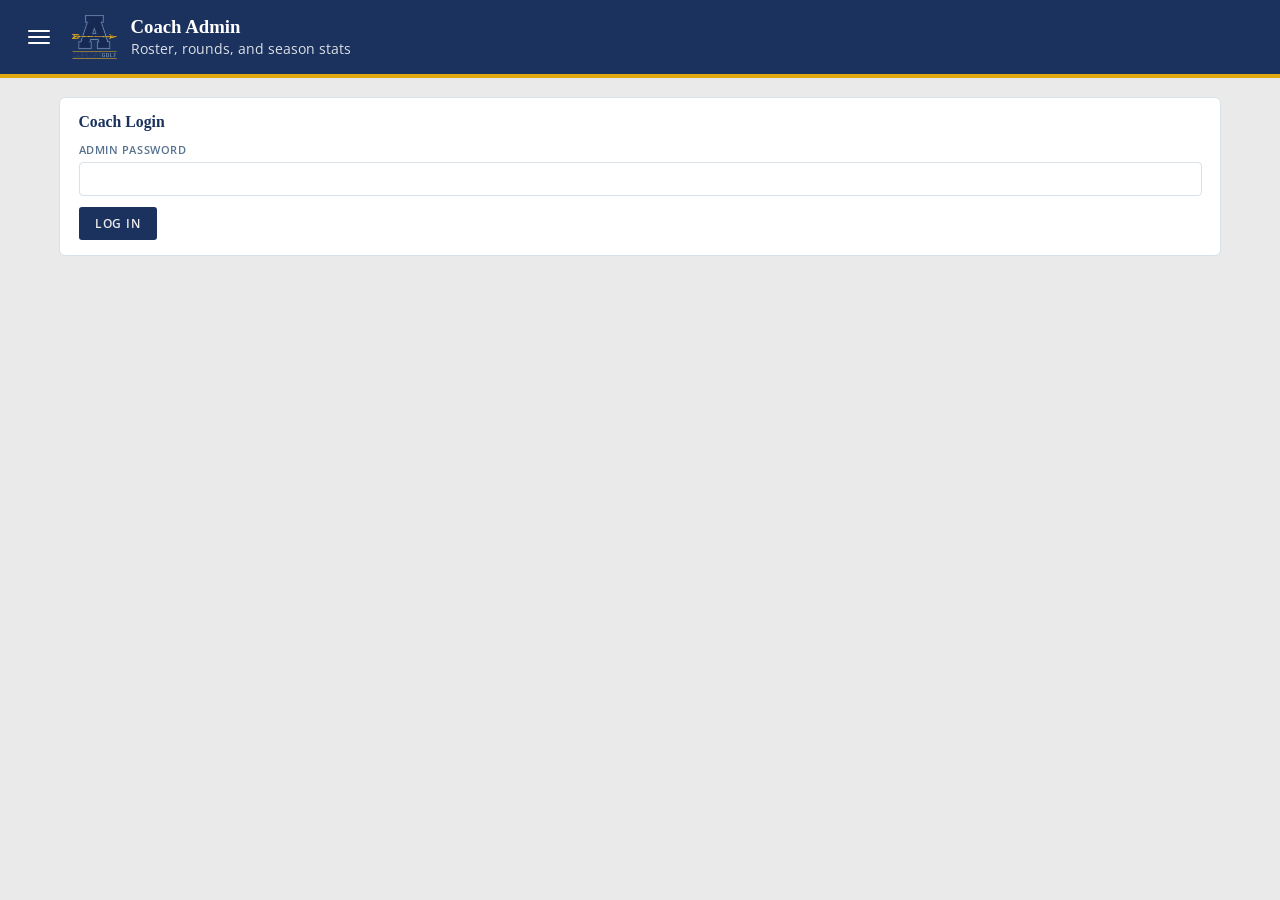
==== commit d2679dfb: "Multi-select delete of players from years." ====
--- a/admin.html
+++ b/admin.html
@@ -61,6 +61,19 @@
 
     <div class="card">
       <h2>Roster</h2>
+      <div class="field-row" style="align-items:end; flex-wrap:wrap; margin-bottom:0.75rem">
+        <div class="field" style="margin-bottom:0; flex:1; min-width:160px">
+          <label for="rosterNameFilter">Filter by name</label>
+          <input type="text" id="rosterNameFilter" placeholder="Player name…">
+        </div>
+        <div class="field" style="margin-bottom:0; width:9rem">
+          <label for="rosterMinRounds">Min rounds played</label>
+          <input type="number" id="rosterMinRounds" min="0" step="1" placeholder="0">
+        </div>
+        <div class="field" style="margin-bottom:0">
+          <button type="button" id="rosterFilterClearBtn" class="secondary">Clear</button>
+        </div>
+      </div>
       <div id="rosterTable" class="table-scroll"></div>
     </div>
 
@@ -94,9 +107,20 @@
           <button type="button" id="editYearMakeCurrentBtn" class="secondary">Make This the Current Season</button>
         </div>
 
+        <!-- Lock/unlock: always shown; label toggles between the two states.
+             Locking blocks players from submitting new rounds into this
+             season -- admins can still add/edit/delete rounds regardless. -->
+        <div class="field" style="margin-bottom:0.75rem">
+          <button type="button" id="editYearLockBtn" class="secondary">Lock This Season</button>
+          <p class="muted" style="margin:0.35rem 0 0">While locked, players can't submit new rounds into this season. You still can, from here.</p>
+        </div>
+
         <!-- Year roster (rendered by JS: each rostered player + Remove) -->
         <h4 style="margin-bottom:0.5rem">Roster</h4>
         <div id="editYearRoster"></div>
+        <div id="editYearRosterActions" class="field hidden" style="margin-top:0.5rem">
+          <button type="button" id="editYearRemoveSelectedBtn" class="secondary" disabled>Remove Selected</button>
+        </div>
 
         <!-- Add existing player to this season -->
         <h4 style="margin-bottom:0.5rem">Add Existing Player to This Season</h4>
@@ -303,6 +327,7 @@
                   <th>GIR</th>
                   <th>Putts</th>
                   <th>Penalty</th>
+                  <th>1st Putt</th>
                 </tr>
               </thead>
               <tbody id="editHoleRows"></tbody>
--- a/assets/css/styles.css
+++ b/assets/css/styles.css
@@ -26,6 +26,10 @@
 
 * { box-sizing: border-box; }
 
+/* Base size for everything rem-based (text, padding, gaps) -- 15px instead
+   of the browser's 16px, so the whole UI reads a notch more compact. */
+html { font-size: 93.75%; }
+
 body {
   margin: 0;
   font-family: var(--font-body);
@@ -197,7 +201,7 @@
 
 input, select {
   width: 100%;
-  padding: 0.5rem;
+  padding: 0.4rem 0.5rem;
   border: 1px solid var(--border);
   border-radius: var(--radius-control);
   font-size: 1rem;
@@ -232,7 +236,7 @@
   color: #ededed;
   border: none;
   border-radius: var(--radius-button);
-  padding: 0.65rem 1.3rem;
+  padding: 0.55rem 1.1rem;
   font-size: 0.8rem;
   font-family: inherit;
   font-weight: 600;
@@ -825,3 +829,10 @@
     min-width: 0;
   }
 }
+
+/* iOS Safari zooms the page when focusing a form control under 16px, so keep
+   inputs at 16px on phones even though the base size is smaller. */
+@media (max-width: 640px) {
+  input, select,
+  .hole-table input, .hole-table select { font-size: 16px; }
+}
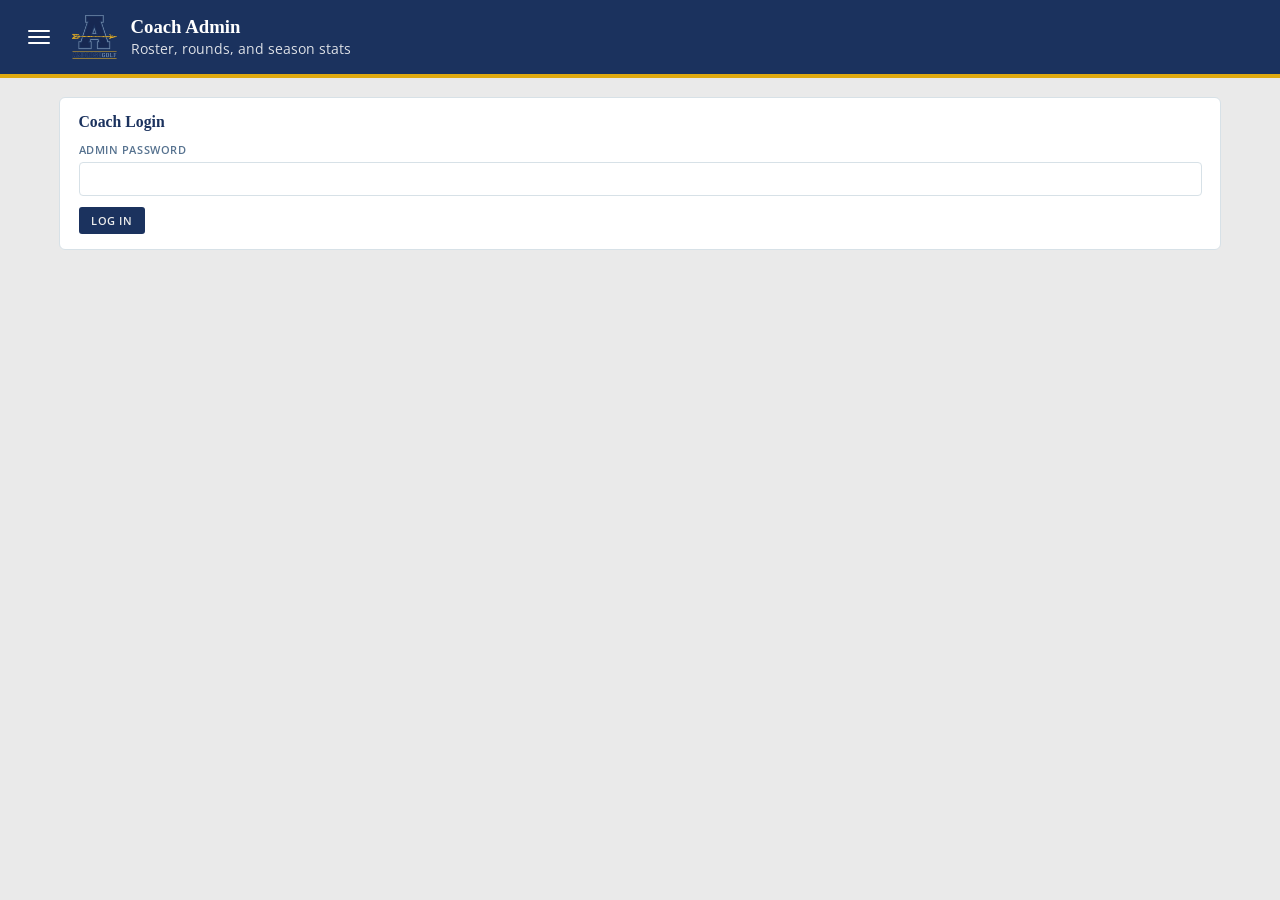
==== commit 55260f5b: "Syncing all updates" ====
--- a/admin.html
+++ b/admin.html
@@ -25,6 +25,7 @@
   <nav id="menuPanel" class="menu-panel hidden" role="menu" aria-hidden="true" aria-labelledby="menuToggle">
     <button type="button" id="menuDashboard" class="menu-item" role="menuitem">Dashboard</button>
     <button type="button" id="menuYearMgmt" class="menu-item" role="menuitem">Year Management</button>
+    <button type="button" id="menuLogout" class="menu-item hidden" role="menuitem">Log Out</button>
   </nav>
 </header>
 <main>
@@ -102,11 +103,6 @@
         </div>
         <div id="editYearMessage"></div>
 
-        <!-- Make current: shown only when the edited season isn't current -->
-        <div class="field" style="margin-bottom:0.75rem">
-          <button type="button" id="editYearMakeCurrentBtn" class="secondary">Make This the Current Season</button>
-        </div>
-
         <!-- Lock/unlock: always shown; label toggles between the two states.
              Locking blocks players from submitting new rounds into this
              season -- admins can still add/edit/delete rounds regardless. -->
@@ -183,6 +179,10 @@
         <div id="walkStep2" class="hidden">
           <p class="muted">Pick which players to carry onto the new season. Nothing is
             selected by default, and you can create a season with no players.</p>
+          <div class="field">
+            <label for="walkImportFrom">Copy players from</label>
+            <select id="walkImportFrom"></select>
+          </div>
           <div id="walkReturningList"></div>
         </div>
 
--- a/assets/css/styles.css
+++ b/assets/css/styles.css
@@ -236,12 +236,12 @@
   color: #ededed;
   border: none;
   border-radius: var(--radius-button);
-  padding: 0.55rem 1.1rem;
-  font-size: 0.8rem;
+  padding: 0.4rem 0.85rem;
+  font-size: 0.72rem;
   font-family: inherit;
   font-weight: 600;
   text-transform: uppercase;
-  letter-spacing: 0.06em;
+  letter-spacing: 0.05em;
   cursor: pointer;
 }
 
